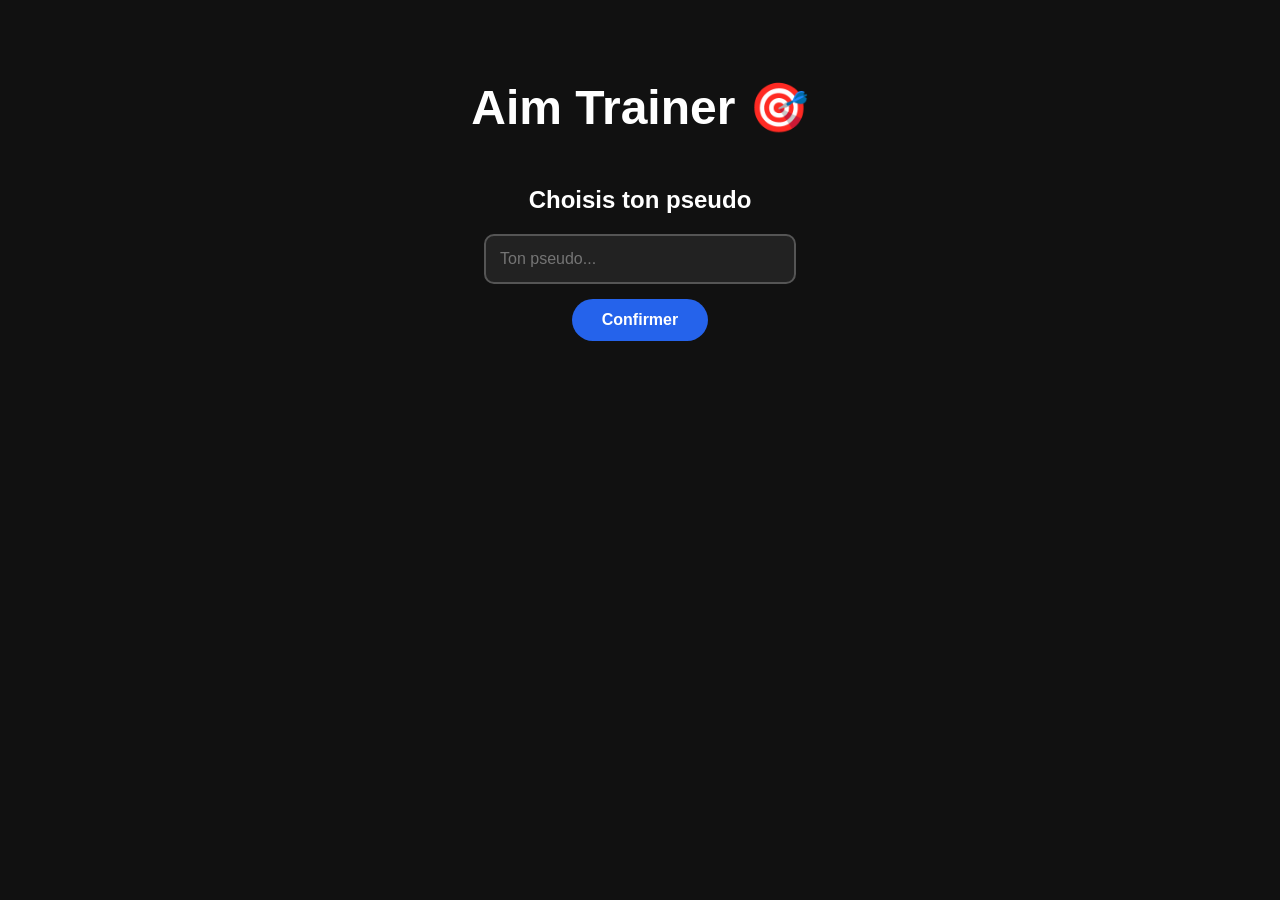
==== index.html @ 3a3cc455 "Add files via upload" ====
<!DOCTYPE html>
<html lang="fr">

<head>
    <meta charset="UTF-8">
    <title>Aim Trainer</title>
    <link rel="stylesheet" href="style.css">
</head>

<body id="menuPage">

    <h1>Aim Trainer 🎯</h1>


    <!-- PSEUDO -->

    <div id="usernameBox">

        <h2>Choisis ton pseudo</h2>

        <input
            type="text"
            id="usernameInput"
            placeholder="Ton pseudo..."
            maxlength="16"
        >

        <button id="confirmUsername">
            Confirmer
        </button>

    </div>


    <!-- MENU -->

    <div id="mainMenu">

        <button id="changeUsername">
            ✏️ Changer de pseudo
        </button>


        <!-- CROSSHAIR -->

        <div id="crosshairBox">

            <h2>🎯 Choisis ton crosshair</h2>

            <div id="crosshairChoices">

                <button
                    class="crosshairChoice"
                    data-crosshair="dot">
                    •
                </button>

                <button
                    class="crosshairChoice"
                    data-crosshair="cross">
                    +
                </button>

                <button
                    class="crosshairChoice"
                    data-crosshair="bigCross">
                    ✚
                </button>

                <button
                    class="crosshairChoice"
                    data-crosshair="circle">
                    ⊙
                </button>

                <button
                    class="crosshairChoice"
                    data-crosshair="diamond">
                    ◇
                </button>

            </div>

        </div>


        <!-- JOUER -->

        <a href="index.html" id="playButton">
            JOUER
        </a>


        <!-- CLASSEMENT -->

        <div id="leaderboard">

            <h2>🌍 Classement mondial</h2>

            <div class="rank">
                <span>🥇</span>
                <strong id="rank1Name">---</strong>
                <span id="rank1Score">0</span>
            </div>

            <div class="rank">
                <span>🥈</span>
                <strong>---</strong>
                <span>0</span>
            </div>

            <div class="rank">
                <span>🥉</span>
                <strong>---</strong>
                <span>0</span>
            </div>

            <div class="rank">
                <span>4.</span>
                <strong>---</strong>
                <span>0</span>
            </div>

            <div class="rank">
                <span>5.</span>
                <strong>---</strong>
                <span>0</span>
            </div>


            <div class="yourScore">

                <p>
                    🏆 <strong>Meilleur score :</strong>
                    <strong id="bestScore">0</strong>
                </p>

                <p>
                    🌍 <strong>Ta place :</strong>
                    <strong>#1</strong>
                </p>

            </div>

        </div>

    </div>


    <script>

        const usernameInput =
            document.getElementById("usernameInput");

        const confirmUsername =
            document.getElementById("confirmUsername");

        const usernameBox =
            document.getElementById("usernameBox");

        const mainMenu =
            document.getElementById("mainMenu");

        const changeUsername =
            document.getElementById("changeUsername");

        const rank1Name =
            document.getElementById("rank1Name");

        const rank1Score =
            document.getElementById("rank1Score");

        const bestScore =
            document.getElementById("bestScore");

        const crosshairChoices =
            document.querySelectorAll(".crosshairChoice");


        // DONNÉES SAUVEGARDÉES

        const savedUsername =
            localStorage.getItem("username");

        const savedScore =
            localStorage.getItem("bestScore") || 0;

        const savedCrosshair =
            localStorage.getItem("crosshair") || "dot";


        bestScore.textContent =
            savedScore;

        rank1Score.textContent =
            savedScore;


        // PSEUDO

        if (savedUsername) {

            rank1Name.textContent =
                savedUsername;

            usernameBox.style.display =
                "none";

            mainMenu.style.display =
                "block";

        } else {

            mainMenu.style.display =
                "none";
        }


        // CROSSHAIR ACTUEL

        crosshairChoices.forEach(button => {

            if (
                button.dataset.crosshair ===
                savedCrosshair
            ) {

                button.classList.add("selected");

            }

        });


        // CONFIRMER PSEUDO

        confirmUsername.addEventListener("click", () => {

            const username =
                usernameInput.value.trim();

            if (username === "") {

                alert("Entre un pseudo !");

                return;
            }

            localStorage.setItem(
                "username",
                username
            );

            rank1Name.textContent =
                username;

            usernameBox.style.display =
                "none";

            mainMenu.style.display =
                "block";

        });


        // CHANGER PSEUDO

        changeUsername.addEventListener("click", () => {

            usernameBox.style.display =
                "block";

            mainMenu.style.display =
                "none";

            usernameInput.value =
                localStorage.getItem("username") || "";

            usernameInput.focus();

        });


        // CHOISIR CROSSHAIR

        crosshairChoices.forEach(button => {

            button.addEventListener("click", () => {

                const selected =
                    button.dataset.crosshair;

                localStorage.setItem(
                    "crosshair",
                    selected
                );

                crosshairChoices.forEach(otherButton => {

                    otherButton.classList.remove(
                        "selected"
                    );

                });

                button.classList.add(
                    "selected"
                );

            });

        });

    </script>

</body>

</html>
---- style.css ----
/* ================= PAGE ================= */

body {

    background: #111;

    color: white;

    text-align: center;

    font-family: Arial, sans-serif;

    margin: 0;
}


/* ================= TITRE ================= */

h1 {

    font-size: 48px;

    margin-top: 80px;

    margin-bottom: 20px;
}


/* ================================================= */
/* ================= MENU ========================== */
/* ================================================= */

#playButton {

    background: #2563eb;

    color: white;

    padding: 25px 100px;

    font-size: 28px;

    font-weight: bold;

    border-radius: 50px;

    text-decoration: none;

    display: block;

    width: fit-content;

    margin: 40px auto 25px;

    transition: 0.2s;
}


#playButton:hover {

    background: #3b82f6;

    transform: scale(1.04);
}


/* ================= PSEUDO ================= */

#usernameBox {

    width: 350px;

    margin: 50px auto;
}


#usernameInput {

    width: 280px;

    padding: 14px;

    font-size: 16px;

    background: #222;

    color: white;

    border: 2px solid #555;

    border-radius: 10px;

    outline: none;
}


#usernameInput:focus {

    border-color: #2563eb;
}


#confirmUsername {

    margin-top: 15px;

    background: #2563eb;

    color: white;

    border: none;

    padding: 12px 30px;

    font-size: 16px;

    font-weight: bold;

    border-radius: 25px;

    cursor: pointer;
}


/* ================= CHANGER PSEUDO ================= */

#changeUsername {

    position: absolute;

    top: 25px;

    left: 25px;

    background: #333;

    color: white;

    border: 1px solid #666;

    border-radius: 20px;

    padding: 10px 18px;

    font-weight: bold;

    cursor: pointer;
}


/* ================= CROSSHAIRS ================= */

#crosshairBox {

    width: 400px;

    margin: 25px auto;
}


#crosshairChoices {

    display: flex;

    justify-content: center;

    gap: 10px;
}


.crosshairChoice {

    width: 55px;

    height: 55px;

    background: #222;

    color: white;

    border: 2px solid #555;

    border-radius: 10px;

    font-size: 28px;

    cursor: pointer;
}


.crosshairChoice:hover {

    background: #333;
}


.crosshairChoice.selected {

    border-color: #2563eb;

    background: #1d3f8f;
}


/* ================= CLASSEMENT ================= */

#leaderboard {

    width: 350px;

    margin: 30px auto;

    padding: 25px;

    background: #1c1c1c;

    border: 2px solid #555;

    border-radius: 15px;

    box-shadow:
        0 10px 30px rgba(0, 0, 0, 0.5);
}


.rank {

    display: flex;

    justify-content: space-between;

    align-items: center;

    padding: 10px 15px;

    margin: 7px 0;

    background: #292929;

    border-radius: 8px;
}


.yourScore {

    margin-top: 20px;

    padding-top: 15px;

    border-top: 1px solid #555;
}


/* ================================================= */
/* ================= JEU =========================== */
/* ================================================= */

#backButton {

    position: absolute;

    top: 25px;

    left: 25px;

    background: #333;

    color: white;

    padding: 10px 18px;

    border: 1px solid #666;

    border-radius: 20px;

    text-decoration: none;

    font-weight: bold;
}


/* ================= SCORE + TEMPS ================= */

#gameInfos {

    display: flex;

    justify-content: center;

    gap: 50px;

    font-size: 20px;

    font-weight: bold;
}


/* ================= ZONE DE JEU ================= */

#game {

    width: 700px;

    height: 500px;

    background:
        linear-gradient(
            145deg,
            #2b2b2b,
            #151515
        );

    margin: 30px auto;

    border: 3px solid #666;

    border-radius: 12px;

    position: relative;

    overflow: hidden;

    cursor: none;

    box-shadow:
        0 15px 30px rgba(0, 0, 0, 0.6),
        inset 0 0 25px rgba(255, 255, 255, 0.05);
}


/* Cache TOUJOURS la vraie souris */

#game * {

    cursor: none;
}


/* ================= CIBLE ================= */

#target {

    width: 85px;

    height: 85px;

    background: #b52b2b;

    border-radius: 50%;

    position: absolute;

    left: 50%;

    top: 50%;

    transform: translate(-50%, -50%);

    box-shadow:
        0 3px 8px rgba(0, 0, 0, 0.5);
}


/* ================= CROSSHAIR ================= */

#crosshair {

    position: fixed;

    color: white;

    pointer-events: none;

    z-index: 9999;

    font-size: 24px;

    font-weight: bold;

    display: none;

    transform: translate(-50%, -50%);

    text-shadow:
        0 0 3px black;
}


.crosshair-dot::after {

    content: "•";
}


.crosshair-cross::after {

    content: "+";
}


.crosshair-bigCross::after {

    content: "✚";
}


.crosshair-circle::after {

    content: "⊙";
}


.crosshair-diamond::after {

    content: "◇";
}
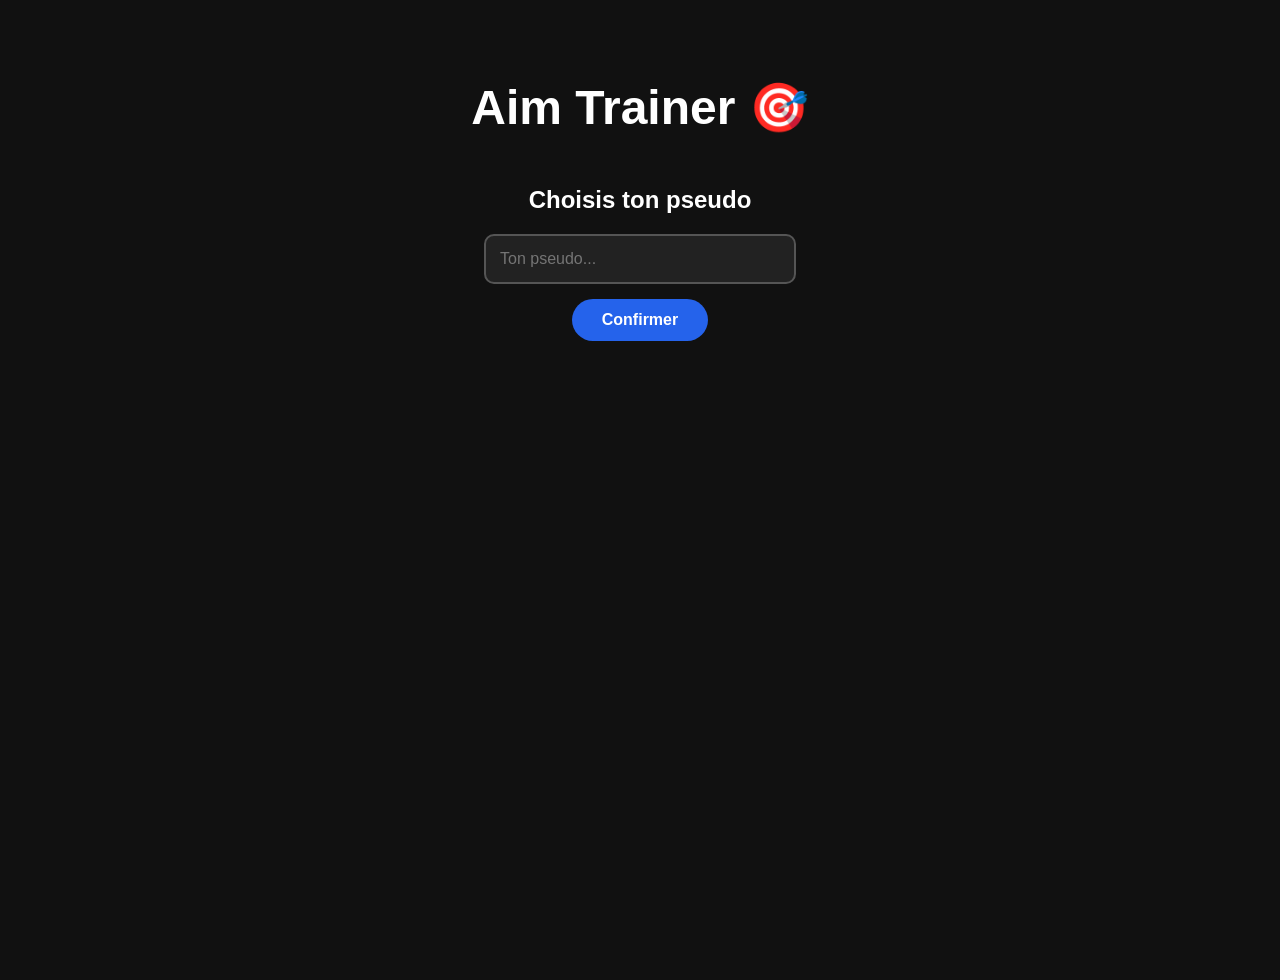
==== commit 01e5762c: "Add files via upload" ====
--- a/index.html
+++ b/index.html
@@ -3,14 +3,16 @@
 
 <head>
     <meta charset="UTF-8">
+    <meta name="viewport" content="width=device-width, initial-scale=1.0">
+
     <title>Aim Trainer</title>
+
     <link rel="stylesheet" href="style.css">
 </head>
 
 <body id="menuPage">
 
     <h1>Aim Trainer 🎯</h1>
-
 
     <!-- PSEUDO -->
 
@@ -32,7 +34,7 @@
     </div>
 
 
-    <!-- MENU -->
+    <!-- MENU PRINCIPAL -->
 
     <div id="mainMenu">
 
@@ -45,7 +47,7 @@
 
         <div id="crosshairBox">
 
-            <h2>🎯 Choisis ton crosshair</h2>
+            <h2>Choisis ton crosshair</h2>
 
             <div id="crosshairChoices">
 
@@ -84,61 +86,41 @@
         </div>
 
 
-        <!-- JOUER -->
-
-        <a href="index.html" id="playButton">
+        <!-- BOUTON JOUER -->
+
+        <a href="./game.html" id="playButton">
             JOUER
         </a>
 
 
-        <!-- CLASSEMENT -->
+        <!-- SCORE -->
 
         <div id="leaderboard">
 
-            <h2>🌍 Classement mondial</h2>
+            <h2>🏆 Tes scores</h2>
 
             <div class="rank">
-                <span>🥇</span>
-                <strong id="rank1Name">---</strong>
-                <span id="rank1Score">0</span>
+
+                <span>🎯</span>
+
+                <strong id="rank1Name">
+                    ---
+                </strong>
+
+                <span id="rank1Score">
+                    0
+                </span>
+
             </div>
 
-            <div class="rank">
-                <span>🥈</span>
-                <strong>---</strong>
-                <span>0</span>
-            </div>
-
-            <div class="rank">
-                <span>🥉</span>
-                <strong>---</strong>
-                <span>0</span>
-            </div>
-
-            <div class="rank">
-                <span>4.</span>
-                <strong>---</strong>
-                <span>0</span>
-            </div>
-
-            <div class="rank">
-                <span>5.</span>
-                <strong>---</strong>
-                <span>0</span>
-            </div>
-
 
             <div class="yourScore">
 
-                <p>
-                    🏆 <strong>Meilleur score :</strong>
-                    <strong id="bestScore">0</strong>
-                </p>
-
-                <p>
-                    🌍 <strong>Ta place :</strong>
-                    <strong>#1</strong>
-                </p>
+                Meilleur score :
+
+                <strong id="bestScore">
+                    0
+                </strong>
 
             </div>
 
@@ -196,7 +178,7 @@
             savedScore;
 
 
-        // PSEUDO
+        // AFFICHAGE DU PSEUDO
 
         if (savedUsername) {
 
@@ -211,12 +193,16 @@
 
         } else {
 
+            usernameBox.style.display =
+                "block";
+
             mainMenu.style.display =
                 "none";
+
         }
 
 
-        // CROSSHAIR ACTUEL
+        // CROSSHAIR SÉLECTIONNÉ
 
         crosshairChoices.forEach(button => {
 
@@ -232,82 +218,120 @@
         });
 
 
-        // CONFIRMER PSEUDO
-
-        confirmUsername.addEventListener("click", () => {
+        // CONFIRMER LE PSEUDO
+
+        confirmUsername.addEventListener(
+            "click",
+            saveUsername
+        );
+
+
+        usernameInput.addEventListener(
+            "keydown",
+            event => {
+
+                if (event.key === "Enter") {
+
+                    saveUsername();
+
+                }
+
+            }
+        );
+
+
+        function saveUsername() {
 
             const username =
                 usernameInput.value.trim();
 
+
             if (username === "") {
 
                 alert("Entre un pseudo !");
 
                 return;
+
             }
+
 
             localStorage.setItem(
                 "username",
                 username
             );
 
+
             rank1Name.textContent =
                 username;
 
+
             usernameBox.style.display =
                 "none";
 
             mainMenu.style.display =
                 "block";
 
-        });
-
-
-        // CHANGER PSEUDO
-
-        changeUsername.addEventListener("click", () => {
-
-            usernameBox.style.display =
-                "block";
-
-            mainMenu.style.display =
-                "none";
-
-            usernameInput.value =
-                localStorage.getItem("username") || "";
-
-            usernameInput.focus();
-
-        });
-
-
-        // CHOISIR CROSSHAIR
+        }
+
+
+        // CHANGER LE PSEUDO
+
+        changeUsername.addEventListener(
+            "click",
+            () => {
+
+                usernameBox.style.display =
+                    "block";
+
+                mainMenu.style.display =
+                    "none";
+
+
+                usernameInput.value =
+                    localStorage.getItem("username") || "";
+
+
+                usernameInput.focus();
+
+            }
+        );
+
+
+        // CHOISIR LE CROSSHAIR
 
         crosshairChoices.forEach(button => {
 
-            button.addEventListener("click", () => {
-
-                const selected =
-                    button.dataset.crosshair;
-
-                localStorage.setItem(
-                    "crosshair",
-                    selected
-                );
-
-                crosshairChoices.forEach(otherButton => {
-
-                    otherButton.classList.remove(
+            button.addEventListener(
+                "click",
+                () => {
+
+                    const selected =
+                        button.dataset.crosshair;
+
+
+                    localStorage.setItem(
+                        "crosshair",
+                        selected
+                    );
+
+
+                    crosshairChoices.forEach(
+                        otherButton => {
+
+                            otherButton.classList.remove(
+                                "selected"
+                            );
+
+                        }
+                    );
+
+
+                    button.classList.add(
                         "selected"
                     );
 
-                });
-
-                button.classList.add(
-                    "selected"
-                );
-
-            });
+                }
+            );
 
         });
 
--- a/style.css
+++ b/style.css
@@ -11,6 +11,8 @@
     font-family: Arial, sans-serif;
 
     margin: 0;
+
+    min-height: 100vh;
 }
 
 
@@ -148,7 +150,7 @@
 }
 
 
-/* ================= CROSSHAIRS ================= */
+/* ================= CROSSHAIR ================= */
 
 #crosshairBox {
 
@@ -185,12 +187,16 @@
     font-size: 28px;
 
     cursor: pointer;
+
+    transition: 0.15s;
 }
 
 
 .crosshairChoice:hover {
 
     background: #333;
+
+    transform: scale(1.08);
 }
 
 
@@ -202,7 +208,7 @@
 }
 
 
-/* ================= CLASSEMENT ================= */
+/* ================= SCORE MENU ================= */
 
 #leaderboard {
 
@@ -231,9 +237,7 @@
 
     align-items: center;
 
-    padding: 10px 15px;
-
-    margin: 7px 0;
+    padding: 12px 15px;
 
     background: #292929;
 
@@ -255,6 +259,9 @@
 /* ================= JEU =========================== */
 /* ================================================= */
 
+
+/* ================= RETOUR ================= */
+
 #backButton {
 
     position: absolute;
@@ -276,6 +283,14 @@
     text-decoration: none;
 
     font-weight: bold;
+
+    z-index: 100;
+}
+
+
+#backButton:hover {
+
+    background: #444;
 }
 
 
@@ -328,8 +343,6 @@
 }
 
 
-/* Cache TOUJOURS la vraie souris */
-
 #game * {
 
     cursor: none;
@@ -361,7 +374,7 @@
 }
 
 
-/* ================= CROSSHAIR ================= */
+/* ================= CROSSHAIR DU JEU ================= */
 
 #crosshair {
 
